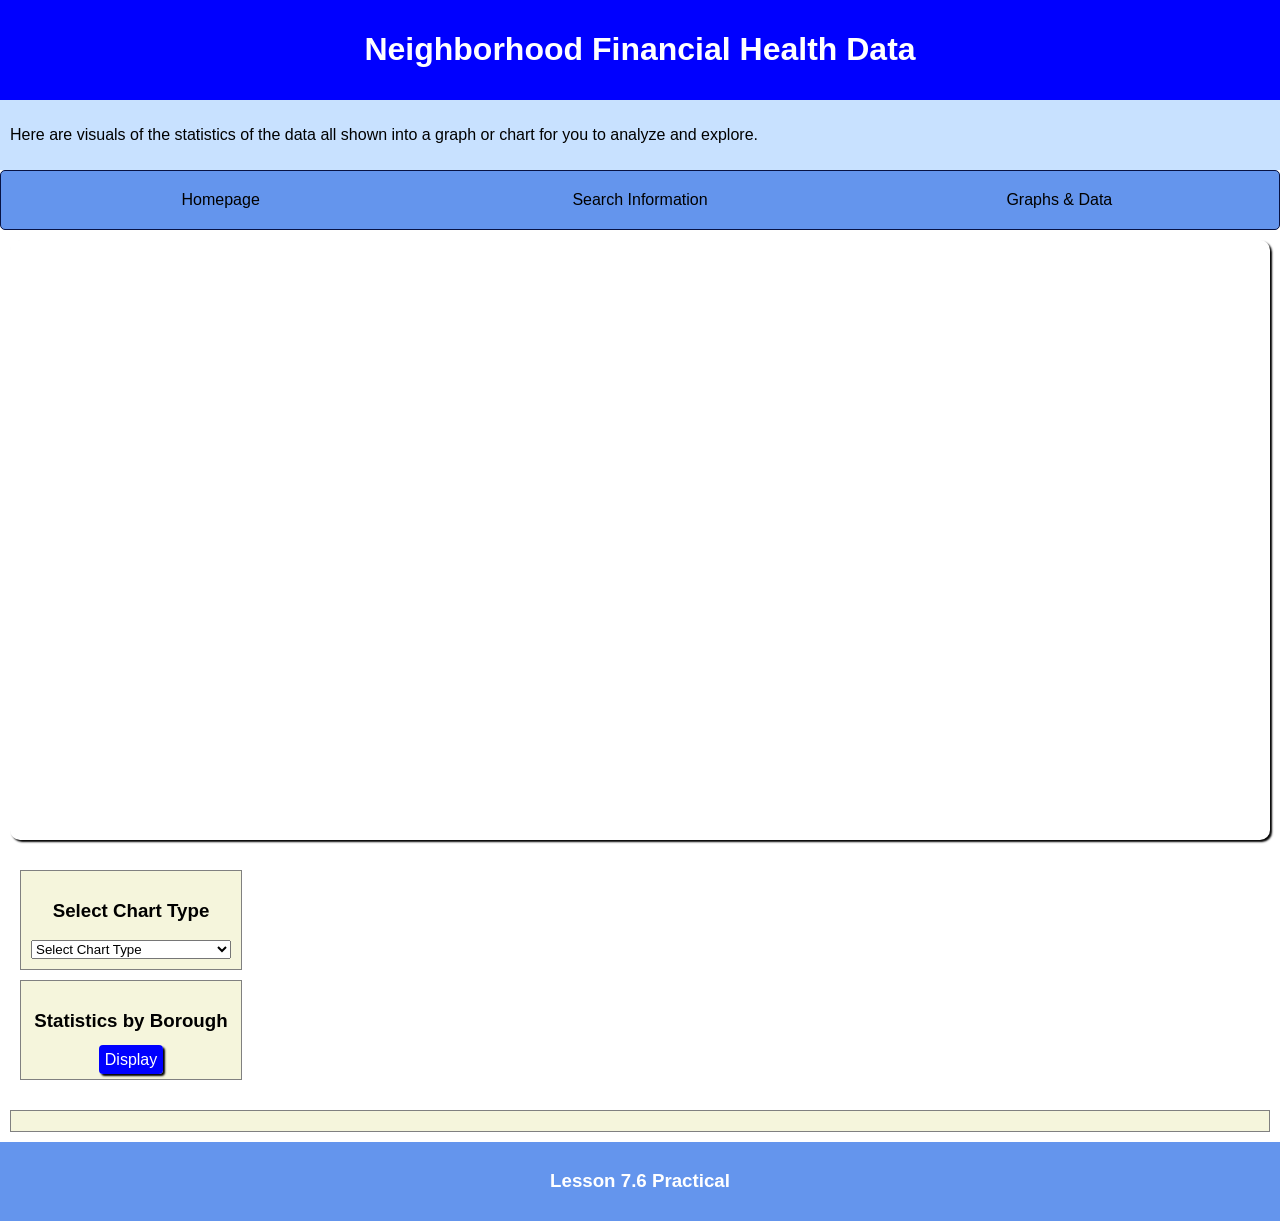
==== analysis.html @ b8a705e9 "updatetrsh" ====
<!DOCTYPE html>
<html>
  <head>
    <meta charset="utf-8">
    <meta name="viewport" content="width=device-width">
    <title>WD Lesson 7.6 Practical</title>
    <link href="style.css" rel="stylesheet" type="text/css" />
    <link href="c3-eb4b9be8.css" rel="stylesheet" type="text/css" />
    <script src="d3-5.8.2.min-c5268e33.js"></script>
    <script src="c3.min-d2a1f852.js"></script>
    <script src="helper.js"></script>
    <script src="script.js"></script>
   </head>
  
  <body onload="init()">
    <div id="banner" class="container center">
      <h1> Neighborhood Financial Health Data </h1>
    </div>
    <div class="container subbanner">
      <div>
        <p>Here are visuals of the statistics of the data all shown into a graph or chart for you to analyze and explore.
       </div>
      </div>
    <div>
  <nav class="container">
    <a href="index.html">Homepage</a>
    <a href="filter.html">Search Information</a>
    <a href="analysis.html">Graphs & Data</a>
  </nav>
      </div>
    
    <div id="output" class="container">
      <div id="map"></div>
    </div>
    
    <div class="container">
      <div id="panel">
        <div class="card">
          <h3>Select Chart Type</h3>
          <select id="chartType" style="width:200px;">
            <option value="bar">Select Chart Type</option>
            <option value="bar">Bar</option>
            <option value="pie">Pie</option>
          </select>
        </div>
        <div class="card">
          <h3>Statistics by Borough</h3>
          <a class="button" onclick="StatisticsByBorough()"> Display </a>
        </div>
        </div>
      </div>
      <div class="card">
       <div id="chart"></div>
      </div>
    </div>

    <div id="footer" class="container center">
      <h3>Lesson 7.6 Practical</h3>
    </div>  
  </body>
</html>
---- style.css ----
html,body{
  margin:0 auto;
  font-family:Arial;
}
.container{
  display:flex;
  padding:10px;
  flex-wrap:wrap;
}
.center{
  justify-content:center;
  align-items:center;
}

nav{
  background-color:cornflowerblue;
  border:solid 1px rgb(8, 19, 68);
  border-radius:5px;
}
nav a{
  color:black;
  padding:10px;
  flex:1;
  text-decoration:none;
  text-align:center;
}
nav a:hover{
  color:white;
  background-color:rgb(149, 204, 255);
}
.subbanner{
  background-color:rgb(200,225,255);
}
#banner{
  background-color:blue;
  color:white;
}
#footer{
  background-color:cornflowerblue;
  color:white;
  /*position:fixed;*/
  left: 0;
  right: 0;
  bottom:0px;
}
 #cards_output{
   flex:1;
   max-height:600px;;
   overflow-y:scroll;
 }
.card{
  flex:1;
  margin:10px;
  padding:10px;
  border:1px solid gray;
  text-align:center;
  background-color: beige;
}
#map{
  flex:1;
  width:90%;

  height:calc(100vh - 300px);

  border-radius:10px;
  box-shadow:2px 2px 2px black;
}
.highlight{
  font-style:italic;
  color:blue;
}
.heading{
  font-weight:bold;
}
.button{
  text-decoration:none;
  background-color:blue;
  color:white;
  border-radius:4px;
  padding:6px;
  box-shadow:2px 2px 2px black;
  cursor: pointer;
}
.button:hover{
  background-color:cornflowerblue;
}

.fitted{
  max-width:200px;
  min-width:200px;
  border-radius:5px;
  
  box-shadow:2px 2px 2px gray;
}
.highlight{
  font-style:italic;
  color:blue;
}
---- c3-eb4b9be8.css ----
/*-- Chart --*/

.c3 svg {
  font: 10px sans-serif;
  -webkit-tap-highlight-color: rgba(0, 0, 0, 0);
}

.c3 path, .c3 line {
  fill: none;
  stroke: #000;
}

.c3 text {
  -webkit-user-select: none;
  -moz-user-select: none;
  user-select: none;
}

.c3-legend-item-tile,
.c3-xgrid-focus,
.c3-ygrid,
.c3-event-rect,
.c3-bars path {
  shape-rendering: crispEdges;
}

.c3-chart-arc path {
  stroke: #fff;
}

.c3-chart-arc rect {
  stroke: white;
  stroke-width: 1;
}

.c3-chart-arc text {
  fill: #fff;
  font-size: 13px;
}

/*-- Axis --*/
/*-- Grid --*/
.c3-grid line {
  stroke: #aaa;
}

.c3-grid text {
  fill: #aaa;
}

.c3-xgrid, .c3-ygrid {
  stroke-dasharray: 3 3;
}

/*-- Text on Chart --*/
.c3-text.c3-empty {
  fill: #808080;
  font-size: 2em;
}

/*-- Line --*/
.c3-line {
  stroke-width: 1px;
}

/*-- Point --*/
.c3-circle {
  fill: currentColor;
}

.c3-circle._expanded_ {
  stroke-width: 1px;
  stroke: white;
}

.c3-selected-circle {
  fill: white;
  stroke-width: 2px;
}

/*-- Bar --*/
.c3-bar {
  stroke-width: 0;
}

.c3-bar._expanded_ {
  fill-opacity: 1;
  fill-opacity: 0.75;
}

/*-- Focus --*/
.c3-target.c3-focused {
  opacity: 1;
}

.c3-target.c3-focused path.c3-line, .c3-target.c3-focused path.c3-step {
  stroke-width: 2px;
}

.c3-target.c3-defocused {
  opacity: 0.3 !important;
}

/*-- Region --*/
.c3-region {
  fill: steelblue;
  fill-opacity: 0.1;
}
.c3-region text {
  fill-opacity: 1;
}

/*-- Brush --*/
.c3-brush .extent {
  fill-opacity: 0.1;
}

/*-- Select - Drag --*/
/*-- Legend --*/
.c3-legend-item {
  font-size: 12px;
}

.c3-legend-item-hidden {
  opacity: 0.15;
}

.c3-legend-background {
  opacity: 0.75;
  fill: white;
  stroke: lightgray;
  stroke-width: 1;
}

/*-- Title --*/
.c3-title {
  font: 14px sans-serif;
}

/*-- Tooltip --*/
.c3-tooltip-container {
  z-index: 10;
}

.c3-tooltip {
  border-collapse: collapse;
  border-spacing: 0;
  background-color: #fff;
  empty-cells: show;
  -webkit-box-shadow: 7px 7px 12px -9px #777777;
  -moz-box-shadow: 7px 7px 12px -9px #777777;
  box-shadow: 7px 7px 12px -9px #777777;
  opacity: 0.9;
}

.c3-tooltip tr {
  border: 1px solid #CCC;
}

.c3-tooltip th {
  background-color: #aaa;
  font-size: 14px;
  padding: 2px 5px;
  text-align: left;
  color: #FFF;
}

.c3-tooltip td {
  font-size: 13px;
  padding: 3px 6px;
  background-color: #fff;
  border-left: 1px dotted #999;
}

.c3-tooltip td > span {
  display: inline-block;
  width: 10px;
  height: 10px;
  margin-right: 6px;
}

.c3-tooltip .value {
  text-align: right;
}

/*-- Area --*/
.c3-area {
  stroke-width: 0;
  opacity: 0.2;
}

/*-- Arc --*/
.c3-chart-arcs-title {
  dominant-baseline: middle;
  font-size: 1.3em;
}

.c3-chart-arcs .c3-chart-arcs-background {
  fill: #e0e0e0;
  stroke: #FFF;
}

.c3-chart-arcs .c3-chart-arcs-gauge-unit {
  fill: #000;
  font-size: 16px;
}

.c3-chart-arcs .c3-chart-arcs-gauge-max {
  fill: #777;
}

.c3-chart-arcs .c3-chart-arcs-gauge-min {
  fill: #777;
}

.c3-chart-arc .c3-gauge-value {
  fill: #000;
  /*  font-size: 28px !important;*/
}

.c3-chart-arc.c3-target g path {
  opacity: 1;
}

.c3-chart-arc.c3-target.c3-focused g path {
  opacity: 1;
}

/*-- Zoom --*/
.c3-drag-zoom.enabled {
  pointer-events: all !important;
  visibility: visible;
}

.c3-drag-zoom.disabled {
  pointer-events: none !important;
  visibility: hidden;
}

.c3-drag-zoom .extent {
  fill-opacity: 0.1;
}
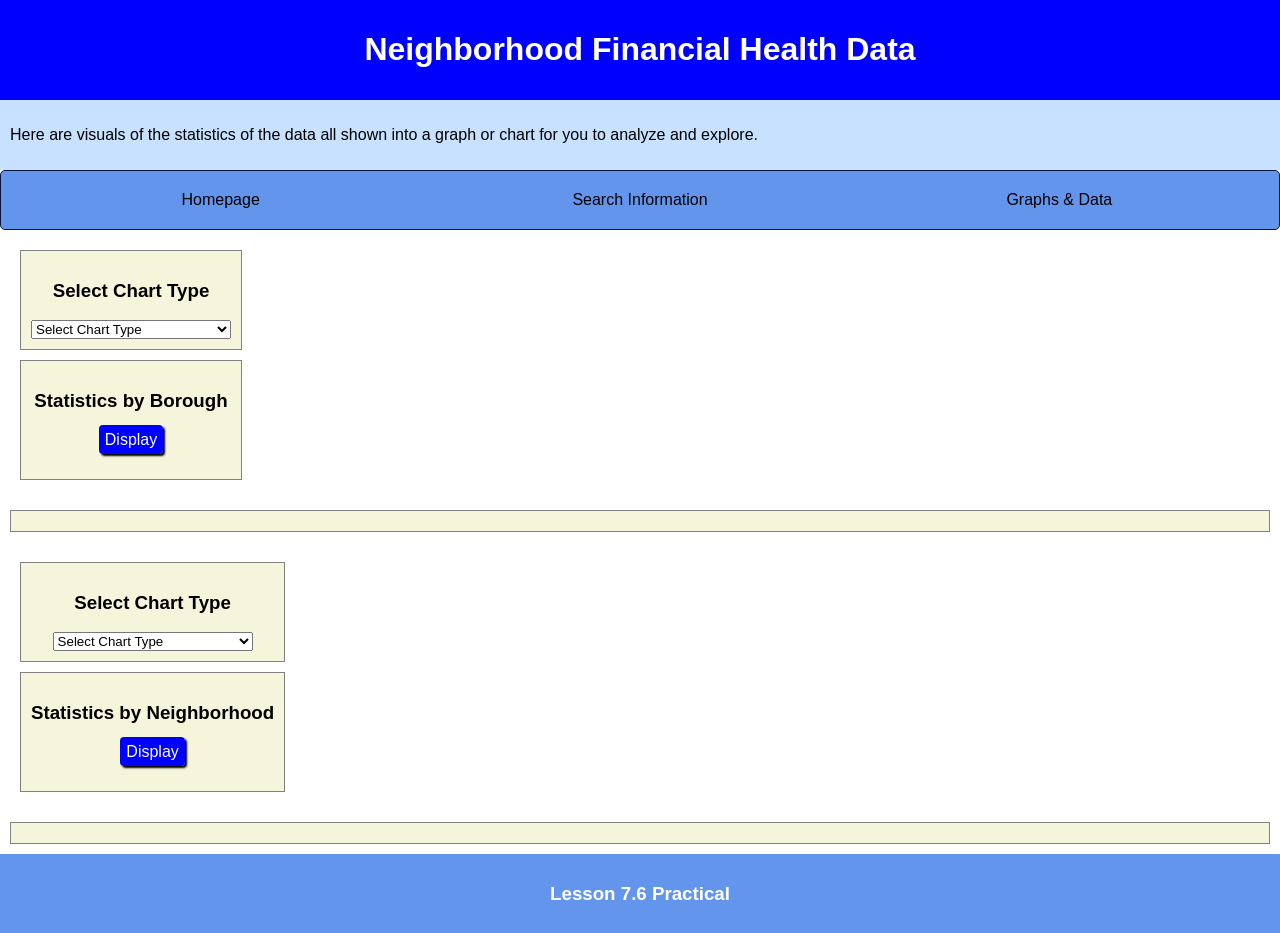
==== commit 75d0ecf4: "update" ====
--- a/analysis.html
+++ b/analysis.html
@@ -3,16 +3,17 @@
   <head>
     <meta charset="utf-8">
     <meta name="viewport" content="width=device-width">
-    <title>WD Lesson 7.6 Practical</title>
+    <title>NYC Open Data Project</title>
     <link href="style.css" rel="stylesheet" type="text/css" />
     <link href="c3-eb4b9be8.css" rel="stylesheet" type="text/css" />
     <script src="d3-5.8.2.min-c5268e33.js"></script>
     <script src="c3.min-d2a1f852.js"></script>
+    <script src="fillDropDown.js"></script>
     <script src="helper.js"></script>
     <script src="script.js"></script>
    </head>
   
-  <body onload="init()">
+  <body onload="chart_init()">
     <div id="banner" class="container center">
       <h1> Neighborhood Financial Health Data </h1>
     </div>
@@ -29,10 +30,6 @@
   </nav>
       </div>
     
-    <div id="output" class="container">
-      <div id="map"></div>
-    </div>
-    
     <div class="container">
       <div id="panel">
         <div class="card">
@@ -46,6 +43,29 @@
         <div class="card">
           <h3>Statistics by Borough</h3>
           <a class="button" onclick="StatisticsByBorough()"> Display </a>
+          <option value="Select option"></option>
+        </div>
+        </div>
+      </div>
+      <div class="card">
+       <div id="chart"></div>
+
+      </div>
+    </div>
+    <div class="container">
+      <div id="panel">
+        <div class="card">
+          <h3>Select Chart Type</h3>
+          <select id="chartType" style="width:200px;">
+            <option value="bar">Select Chart Type</option>
+            <option value="bar">Bar</option>
+            <option value="pie">Pie</option>
+          </select>
+        </div>
+        <div class="card">
+          <h3>Statistics by Neighborhood</h3>
+          <a class="button" onclick="StatisticsByCommunityDistrict()"> Display </a>
+          <option value="Select option"></option>
         </div>
         </div>
       </div>
@@ -53,7 +73,7 @@
        <div id="chart"></div>
       </div>
     </div>
-
+    </div>
     <div id="footer" class="container center">
       <h3>Lesson 7.6 Practical</h3>
     </div>  
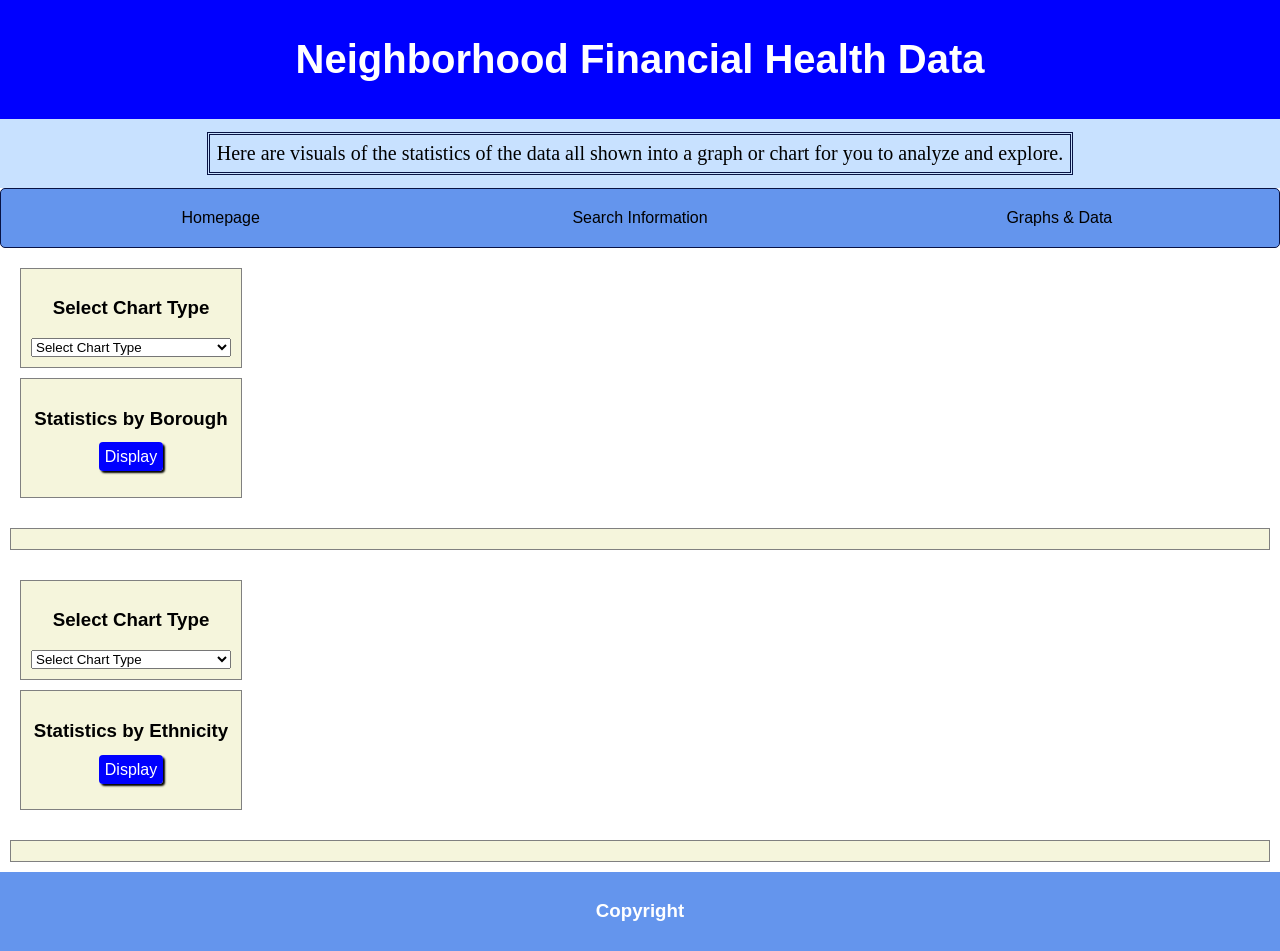
==== commit cb60d323: "updates" ====
--- a/analysis.html
+++ b/analysis.html
@@ -17,8 +17,8 @@
     <div id="banner" class="container center">
       <h1> Neighborhood Financial Health Data </h1>
     </div>
-    <div class="container subbanner">
-      <div>
+    <div class="container subbanner center">
+      <div id="style">
         <p>Here are visuals of the statistics of the data all shown into a graph or chart for you to analyze and explore.
        </div>
       </div>
@@ -63,8 +63,8 @@
           </select>
         </div>
         <div class="card">
-          <h3>Statistics by Neighborhood</h3>
-          <a class="button" onclick="StatisticsByCommunityDistrict()"> Display </a>
+          <h3>Statistics by Ethnicity</h3>
+          <a class="button" onclick="StatisticsByEthnicity()"> Display </a>
           <option value="Select option"></option>
         </div>
         </div>
@@ -75,7 +75,7 @@
     </div>
     </div>
     <div id="footer" class="container center">
-      <h3>Lesson 7.6 Practical</h3>
+      <h3>Copyright</h3>
     </div>  
   </body>
 </html>
--- a/style.css
+++ b/style.css
@@ -6,6 +6,7 @@
   display:flex;
   padding:10px;
   flex-wrap:wrap;
+  flex:1;
 }
 .center{
   justify-content:center;
@@ -34,6 +35,7 @@
 #banner{
   background-color:blue;
   color:white;
+  font-size:20px;
 }
 #footer{
   background-color:cornflowerblue;
@@ -95,4 +97,31 @@
 .highlight{
   font-style:italic;
   color:blue;
+}
+#intro{
+  text-align:center;
+  font-family:Segoe UI;
+}
+#style p{
+  text-align:center;
+  font-size:20px;
+  border:double rgb(8, 19, 68);
+  padding:7px 7px;
+  margin:3px 3px;
+  font-family:Segoe UI;
+
+}
+#home1{
+  max-width:1000px;
+  text-align:left;
+  padding:5px;
+}
+#home2{
+  max-width:1000px;
+  text-align:left;
+  padding:5px;
+}
+a{
+  text-align:center;
+  font-family:Helvetica;
 }
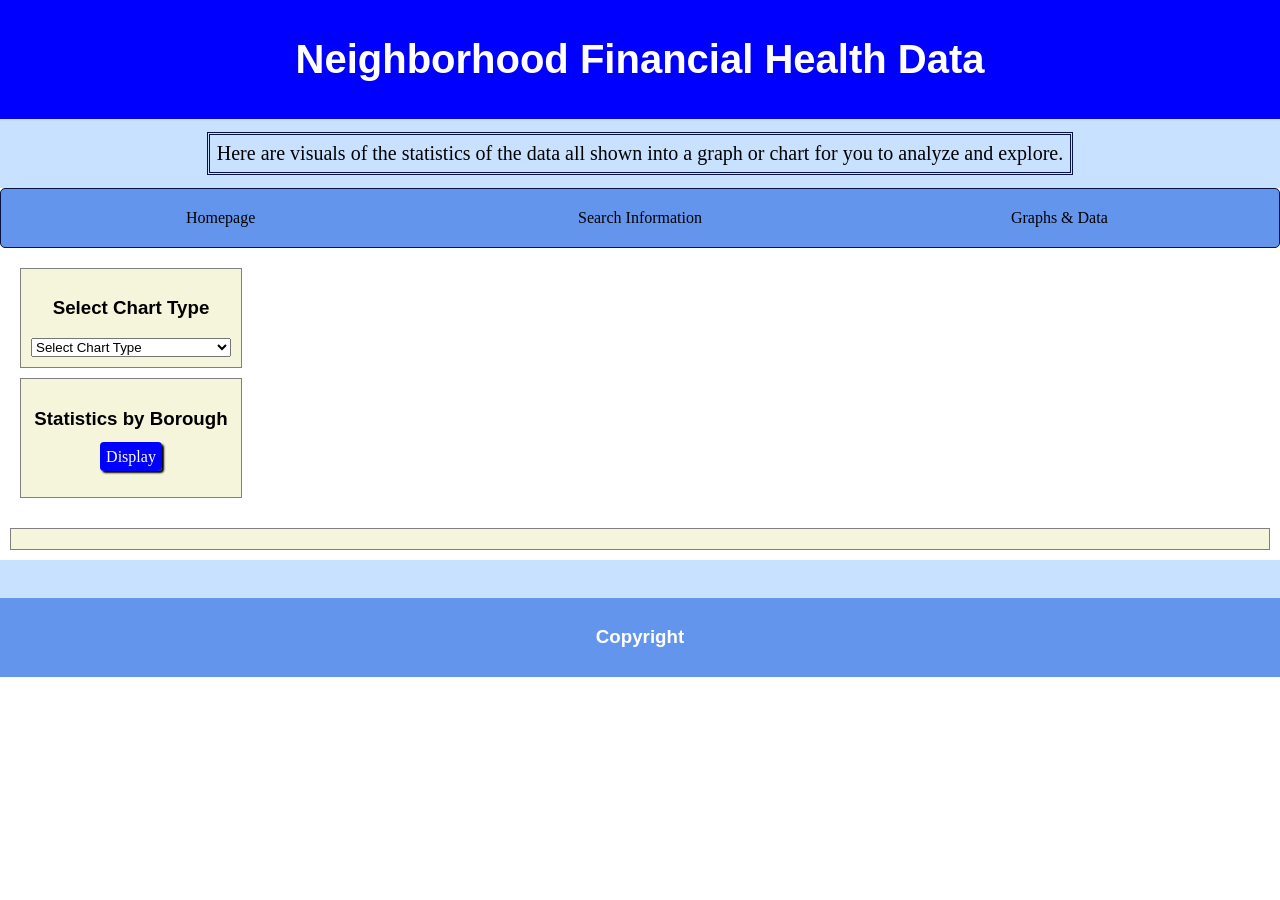
==== commit 1faf800b: "updated" ====
--- a/analysis.html
+++ b/analysis.html
@@ -49,30 +49,10 @@
       </div>
       <div class="card">
        <div id="chart"></div>
-
       </div>
     </div>
-    <div class="container">
-      <div id="panel">
-        <div class="card">
-          <h3>Select Chart Type</h3>
-          <select id="chartType" style="width:200px;">
-            <option value="bar">Select Chart Type</option>
-            <option value="bar">Bar</option>
-            <option value="pie">Pie</option>
-          </select>
-        </div>
-        <div class="card">
-          <h3>Statistics by Ethnicity</h3>
-          <a class="button" onclick="StatisticsByEthnicity()"> Display </a>
-          <option value="Select option"></option>
-        </div>
-        </div>
-      </div>
-      <div class="card">
-       <div id="chart"></div>
-      </div>
-    </div>
+    <div class="container subbanner"><br></div>
+    <div id="output"></div>
     </div>
     <div id="footer" class="container center">
       <h3>Copyright</h3>
--- a/style.css
+++ b/style.css
@@ -123,5 +123,5 @@
 }
 a{
   text-align:center;
-  font-family:Helvetica;
+  font-family:Trebuchet MS;
 }
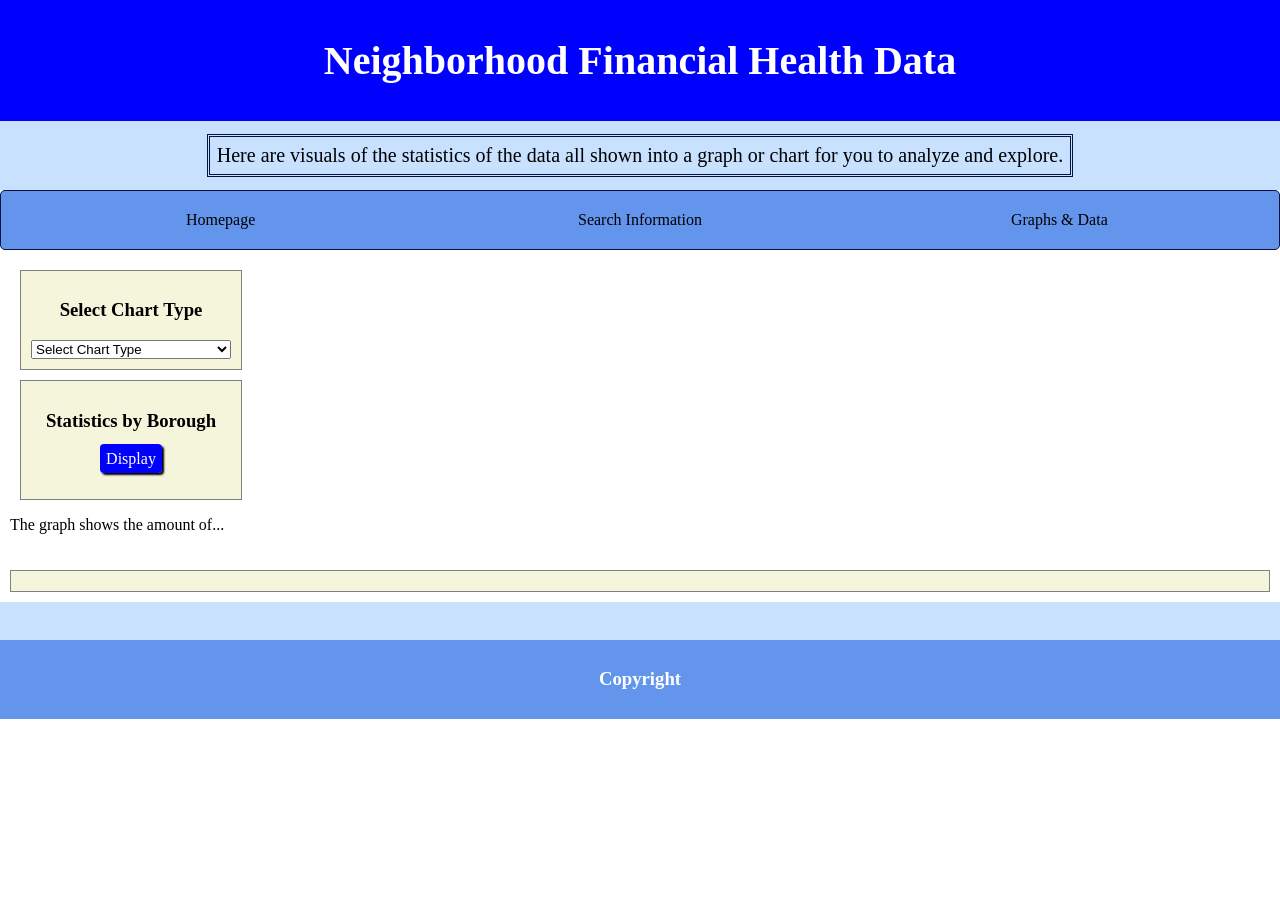
==== commit 6ebd5fa9: "update" ====
--- a/analysis.html
+++ b/analysis.html
@@ -38,12 +38,16 @@
             <option value="bar">Select Chart Type</option>
             <option value="bar">Bar</option>
             <option value="pie">Pie</option>
+            <option value="donut">Donut</option>
           </select>
         </div>
         <div class="card">
           <h3>Statistics by Borough</h3>
           <a class="button" onclick="StatisticsByBorough()"> Display </a>
           <option value="Select option"></option>
+        </div>
+        <div>
+          <p>The graph shows the amount of...</p>
         </div>
         </div>
       </div>
--- a/style.css
+++ b/style.css
@@ -1,6 +1,6 @@
 html,body{
   margin:0 auto;
-  font-family:Arial;
+  font-family:Tahoma;
 }
 .container{
   display:flex;
@@ -112,16 +112,16 @@
 
 }
 #home1{
-  max-width:1000px;
+  max-width:max-content;
   text-align:left;
   padding:5px;
 }
 #home2{
-  max-width:1000px;
+  max-width:fit-content;
   text-align:left;
   padding:5px;
 }
 a{
   text-align:center;
-  font-family:Trebuchet MS;
+  font-family:-apple-system;
 }
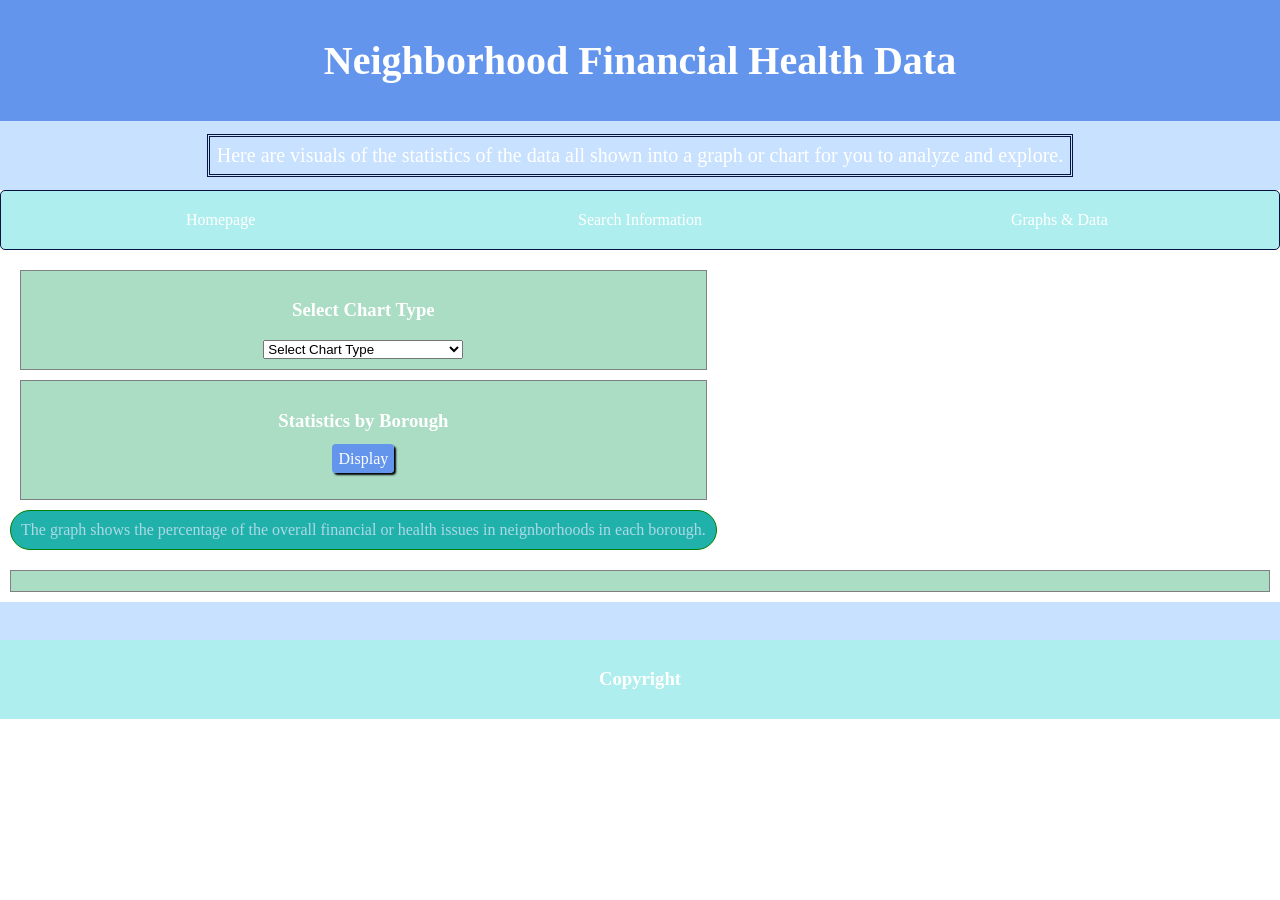
==== commit 9f821d54: "updated" ====
--- a/analysis.html
+++ b/analysis.html
@@ -46,8 +46,8 @@
           <a class="button" onclick="StatisticsByBorough()"> Display </a>
           <option value="Select option"></option>
         </div>
-        <div>
-          <p>The graph shows the amount of...</p>
+        <div id="caption">
+          <span>The graph shows the percentage of the overall financial or health issues in neignborhoods in each borough.</span>
         </div>
         </div>
       </div>
--- a/style.css
+++ b/style.css
@@ -14,31 +14,32 @@
 }
 
 nav{
-  background-color:cornflowerblue;
+  background-color:paleturquoise;
   border:solid 1px rgb(8, 19, 68);
   border-radius:5px;
 }
 nav a{
-  color:black;
+  color:white;
   padding:10px;
   flex:1;
   text-decoration:none;
   text-align:center;
 }
 nav a:hover{
-  color:white;
+  color:black;
   background-color:rgb(149, 204, 255);
 }
 .subbanner{
   background-color:rgb(200,225,255);
+  color:white;
 }
 #banner{
-  background-color:blue;
+  background-color:cornflowerblue;
   color:white;
   font-size:20px;
 }
 #footer{
-  background-color:cornflowerblue;
+  background-color:paleturquoise;
   color:white;
   /*position:fixed;*/
   left: 0;
@@ -56,7 +57,8 @@
   padding:10px;
   border:1px solid gray;
   text-align:center;
-  background-color: beige;
+  background-color: rgb(171, 220, 196);
+  color:white;
 }
 #map{
   flex:1;
@@ -76,7 +78,7 @@
 }
 .button{
   text-decoration:none;
-  background-color:blue;
+  background-color:cornflowerblue;
   color:white;
   border-radius:4px;
   padding:6px;
@@ -101,6 +103,7 @@
 #intro{
   text-align:center;
   font-family:Segoe UI;
+  font-size:18px;
 }
 #style p{
   text-align:center;
@@ -112,16 +115,21 @@
 
 }
 #home1{
-  max-width:max-content;
   text-align:left;
   padding:5px;
 }
 #home2{
-  max-width:fit-content;
-  text-align:left;
+  text-align:right;
   padding:5px;
 }
 a{
   text-align:center;
   font-family:-apple-system;
+}
+#caption{
+  background-color:lightseagreen;
+  color:lightblue;
+  border:1px solid green;
+  border-radius: 20px;
+  padding:10px;
 }
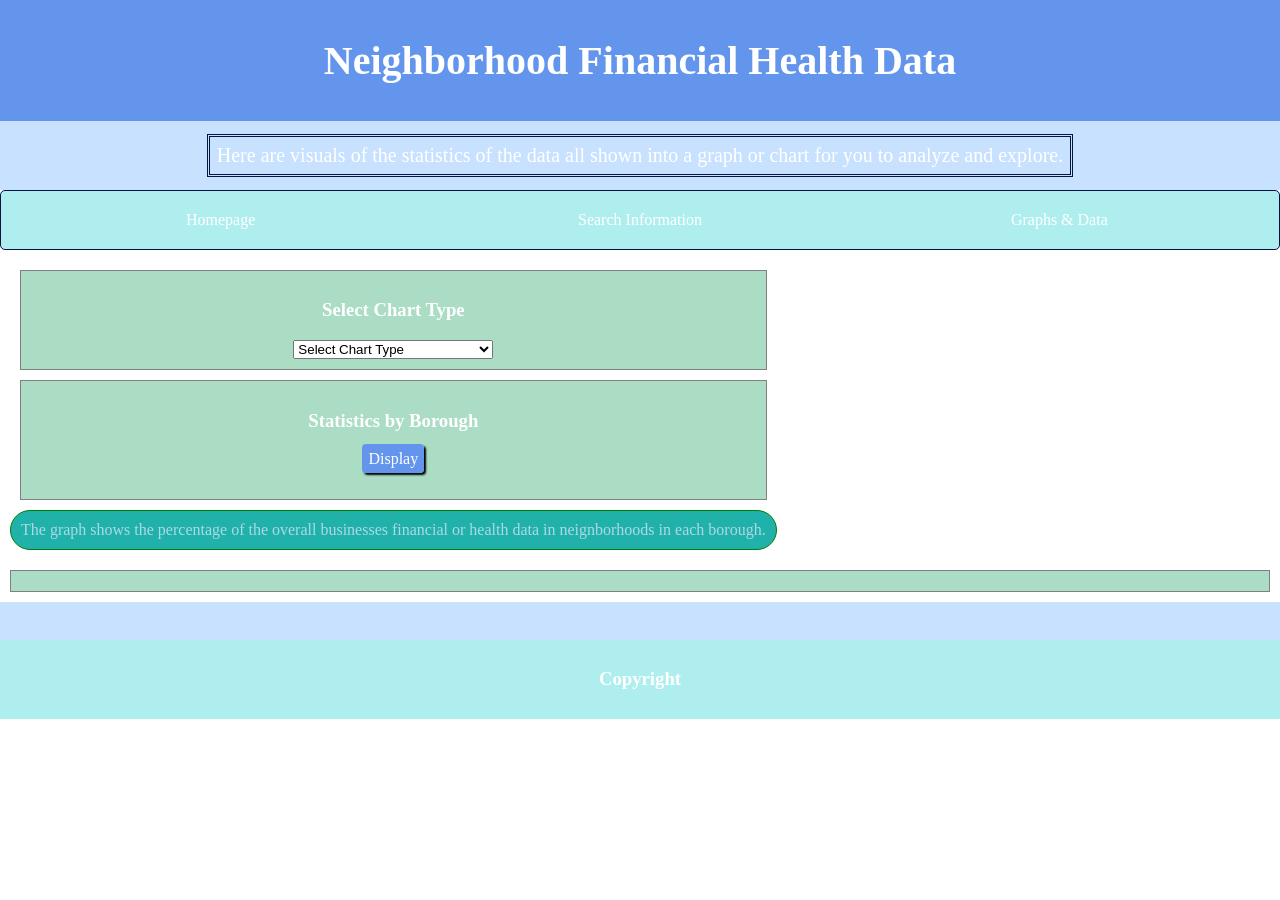
==== commit e9f2d9e4: "updates" ====
--- a/analysis.html
+++ b/analysis.html
@@ -47,7 +47,7 @@
           <option value="Select option"></option>
         </div>
         <div id="caption">
-          <span>The graph shows the percentage of the overall financial or health issues in neignborhoods in each borough.</span>
+          <span>The graph shows the percentage of the overall businesses financial or health data in neignborhoods in each borough.</span>
         </div>
         </div>
       </div>
--- a/style.css
+++ b/style.css
@@ -115,12 +115,16 @@
 
 }
 #home1{
-  text-align:left;
+  text-align:center;
   padding:5px;
+  justify-content:center;
+  align-items:center;
 }
 #home2{
-  text-align:right;
+  text-align:center;
   padding:5px;
+  justify-content:center;
+  align-items:center;
 }
 a{
   text-align:center;
@@ -132,4 +136,7 @@
   border:1px solid green;
   border-radius: 20px;
   padding:10px;
+}
+#image{
+  width:48x;
 }
